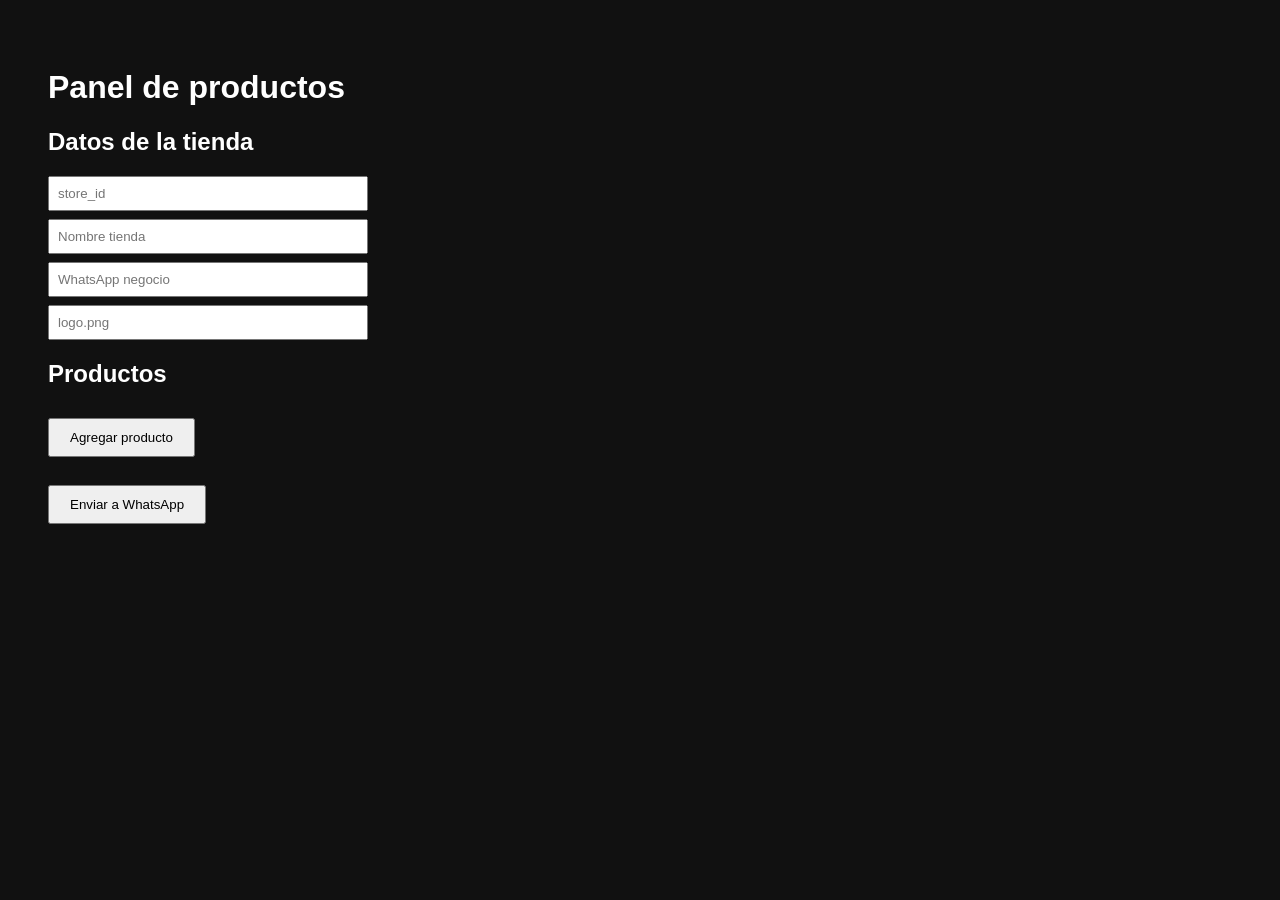
==== public/panel/generator.html @ 8647566a "primer subida mercadia" ====
<!DOCTYPE html>
<html lang="es">
<head>
<meta charset="UTF-8">
<title>Generador de Productos</title>
<link rel="stylesheet" href="generator.css">
</head>

<body>

<h1>Panel de productos</h1>

<section class="store">

<h2>Datos de la tienda</h2>

<input id="store_id" placeholder="store_id">
<input id="store_name" placeholder="Nombre tienda">
<input id="store_whatsapp" placeholder="WhatsApp negocio">
<input id="store_logo" placeholder="logo.png">

</section>

<h2>Productos</h2>

<div id="products"></div>

<button onclick="addProduct()">Agregar producto</button>

<br><br>

<button onclick="sendJSON()">Enviar a WhatsApp</button>

<script src="generator.js"></script>

</body>
</html>
---- public/panel/generator.css ----
body{
font-family: Arial;
background:#111;
color:white;
padding:40px;
}

input, select, textarea{
display:block;
margin:8px 0;
padding:8px;
width:300px;
}

.product{
border:1px solid #444;
padding:15px;
margin:20px 0;
}

button{
padding:10px 20px;
margin-top:10px;
cursor:pointer;
}
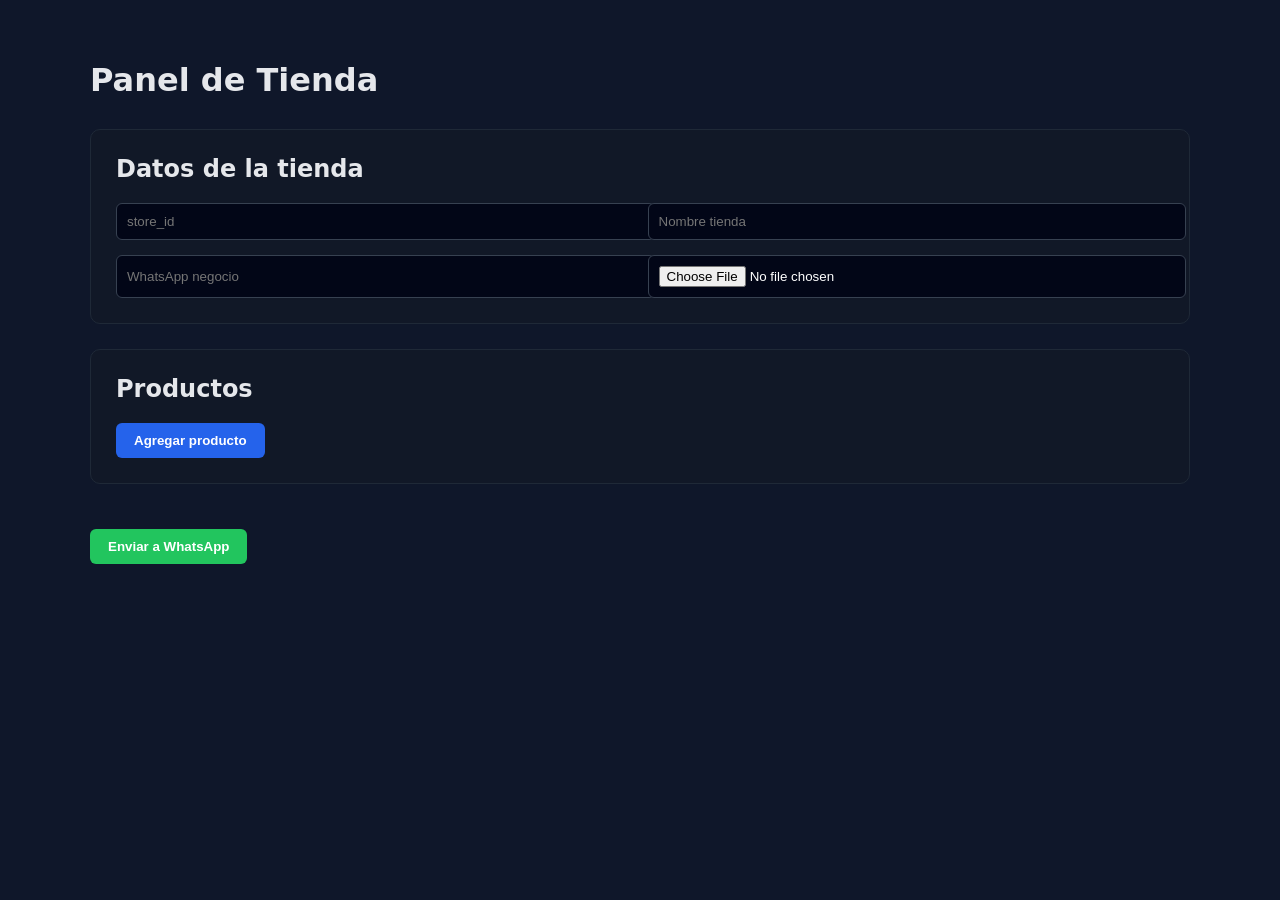
==== commit 8be09eda: "mejoras panel" ====
--- a/public/panel/generator.html
+++ b/public/panel/generator.html
@@ -1,37 +1,284 @@
 <!DOCTYPE html>
 <html lang="es">
+
 <head>
+
 <meta charset="UTF-8">
-<title>Generador de Productos</title>
-<link rel="stylesheet" href="generator.css">
+<meta name="viewport" content="width=device-width, initial-scale=1.0">
+
+<title>Panel Mercadia</title>
+
+<style>
+
+body{
+font-family:system-ui, -apple-system, sans-serif;
+background:#0f172a;
+color:#e5e7eb;
+margin:0;
+padding:40px;
+}
+
+.container{
+max-width:1100px;
+margin:auto;
+}
+
+h1{
+font-size:32px;
+margin-bottom:30px;
+}
+
+.card{
+background:#111827;
+padding:25px;
+border-radius:10px;
+margin-bottom:25px;
+border:1px solid #1f2937;
+}
+
+.card h2{
+margin-top:0;
+margin-bottom:20px;
+}
+
+.grid{
+display:grid;
+grid-template-columns:1fr 1fr;
+gap:15px;
+}
+
+input, select, textarea{
+
+width:100%;
+padding:10px;
+border-radius:6px;
+border:1px solid #374151;
+background:#020617;
+color:white;
+
+}
+
+textarea{
+min-height:70px;
+}
+
+.product{
+background:#020617;
+border:1px solid #1f2937;
+padding:20px;
+border-radius:8px;
+margin-bottom:20px;
+}
+
+button{
+
+padding:10px 18px;
+border:none;
+border-radius:6px;
+cursor:pointer;
+font-weight:600;
+
+}
+
+.btn-add{
+background:#2563eb;
+color:white;
+}
+
+.btn-send{
+background:#22c55e;
+color:white;
+margin-top:20px;
+}
+
+.btn-add:hover{
+background:#1d4ed8;
+}
+
+.btn-send:hover{
+background:#16a34a;
+}
+
+@media(max-width:700px){
+
+.grid{
+grid-template-columns:1fr;
+}
+
+}
+
+</style>
+
 </head>
 
+
 <body>
 
-<h1>Panel de productos</h1>
-
-<section class="store">
+<div class="container">
+
+<h1>Panel de Tienda</h1>
+
+<div class="card">
 
 <h2>Datos de la tienda</h2>
 
+<div class="grid">
+
 <input id="store_id" placeholder="store_id">
+
 <input id="store_name" placeholder="Nombre tienda">
+
 <input id="store_whatsapp" placeholder="WhatsApp negocio">
-<input id="store_logo" placeholder="logo.png">
-
-</section>
+
+<input type="file" id="store_logo">
+
+</div>
+
+</div>
+
+
+<div class="card">
 
 <h2>Productos</h2>
 
 <div id="products"></div>
 
-<button onclick="addProduct()">Agregar producto</button>
-
-<br><br>
-
-<button onclick="sendJSON()">Enviar a WhatsApp</button>
-
-<script src="generator.js"></script>
+<button class="btn-add" onclick="addProduct()">Agregar producto</button>
+
+</div>
+
+
+<button class="btn-send" onclick="sendJSON()">Enviar a WhatsApp</button>
+
+</div>
+
+
+
+<script>
+
+let productCount = 0
+
+
+function addProduct(){
+
+productCount++
+
+const container = document.getElementById("products")
+
+const div = document.createElement("div")
+div.className = "product"
+
+div.innerHTML = `
+
+<h3>Producto ${productCount}</h3>
+
+<div class="grid">
+
+<input class="name" placeholder="Nombre producto">
+
+<input class="price" type="number" placeholder="Precio">
+
+<select class="category">
+<option>sudaderas</option>
+<option>gorras</option>
+<option>playeras</option>
+<option>tenis</option>
+<option>perfumes</option>
+<option>spa</option>
+<option>otros</option>
+</select>
+
+<input class="stock" type="number" placeholder="Stock">
+
+<input type="file" class="image">
+
+<textarea class="description" placeholder="Descripción"></textarea>
+
+<label>
+<input type="checkbox" class="featured">
+Producto destacado
+</label>
+
+</div>
+
+`
+
+container.appendChild(div)
+
+}
+
+
+
+function sendJSON(){
+
+const logoFile = document.getElementById("store_logo").files[0]
+
+const store = {
+
+id: document.getElementById("store_id").value,
+name: document.getElementById("store_name").value,
+whatsapp: document.getElementById("store_whatsapp").value,
+currency:"MXN",
+logo: logoFile ? "/assets/logos/"+logoFile.name : "",
+active:true
+
+}
+
+
+const products = []
+
+
+document.querySelectorAll(".product").forEach((p,i)=>{
+
+const imageFile = p.querySelector(".image").files[0]
+
+products.push({
+
+id: Date.now()+i,
+
+store: store.id,
+
+name: p.querySelector(".name").value,
+
+price: Number(p.querySelector(".price").value),
+
+category: p.querySelector(".category").value,
+
+stock: Number(p.querySelector(".stock").value),
+
+image: imageFile ? "/assets/products/"+store.id+"/"+imageFile.name : "",
+
+description: p.querySelector(".description").value,
+
+featured: p.querySelector(".featured").checked,
+
+active:true
+
+})
+
+})
+
+
+const data = {
+
+stores:[store],
+products:products
+
+}
+
+
+const json = JSON.stringify(data,null,2)
+
+
+const numeroAdmin = "524491234567"
+
+const mensaje = encodeURIComponent(json)
+
+window.open(`https://wa.me/${numeroAdmin}?text=${mensaje}`)
+
+}
+
+</script>
 
 </body>
 </html>
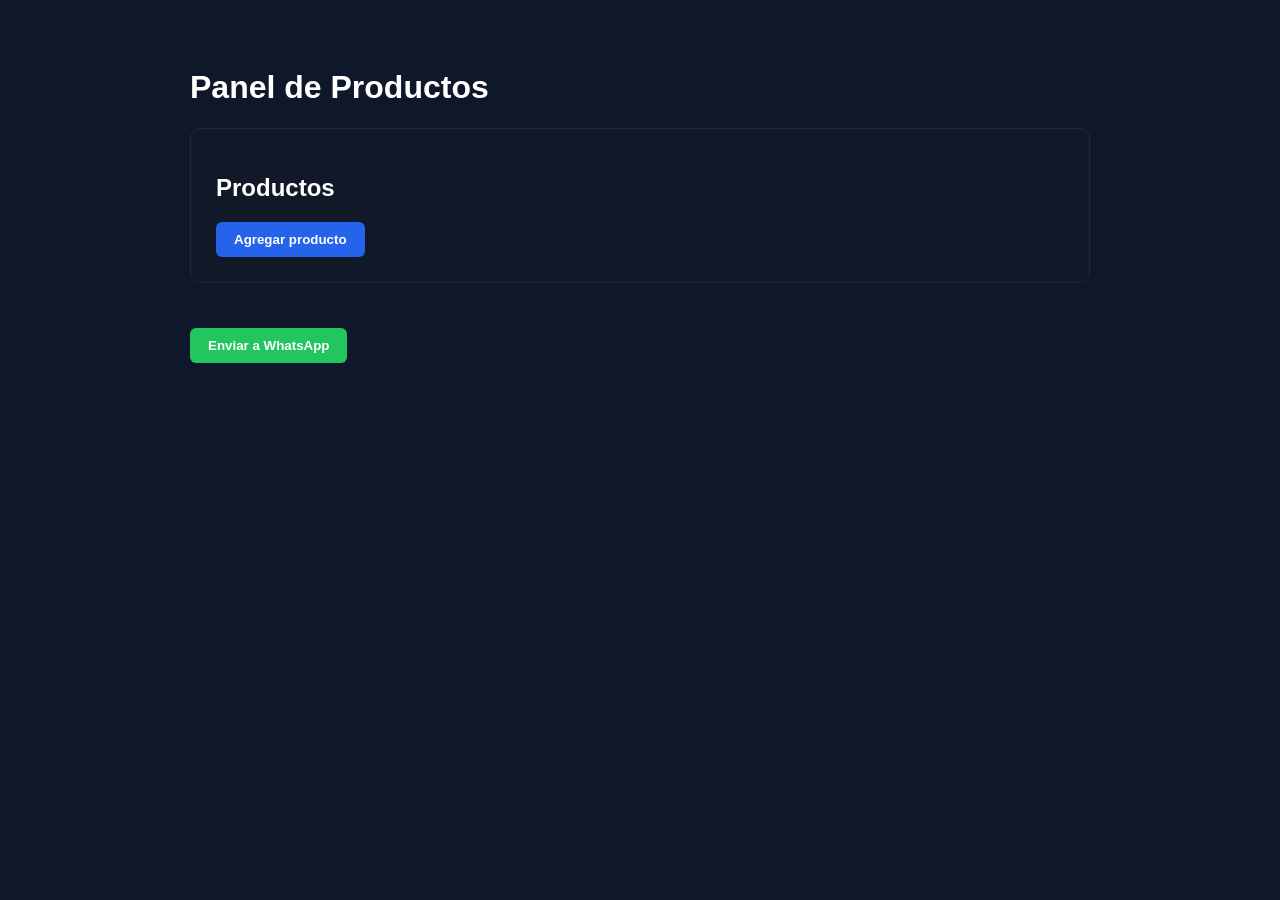
==== commit 100770c8: "mejoras panel" ====
--- a/public/panel/generator.html
+++ b/public/panel/generator.html
@@ -6,26 +6,20 @@
 <meta charset="UTF-8">
 <meta name="viewport" content="width=device-width, initial-scale=1.0">
 
-<title>Panel Mercadia</title>
+<title>Panel de productos</title>
 
 <style>
 
 body{
-font-family:system-ui, -apple-system, sans-serif;
+font-family:Arial;
 background:#0f172a;
-color:#e5e7eb;
-margin:0;
+color:white;
 padding:40px;
 }
 
 .container{
-max-width:1100px;
+max-width:900px;
 margin:auto;
-}
-
-h1{
-font-size:32px;
-margin-bottom:30px;
 }
 
 .card{
@@ -36,21 +30,12 @@
 border:1px solid #1f2937;
 }
 
-.card h2{
-margin-top:0;
-margin-bottom:20px;
-}
-
-.grid{
-display:grid;
-grid-template-columns:1fr 1fr;
-gap:15px;
-}
-
-input, select, textarea{
+input,select,textarea{
 
 width:100%;
 padding:10px;
+margin-top:8px;
+margin-bottom:12px;
 border-radius:6px;
 border:1px solid #374151;
 background:#020617;
@@ -59,15 +44,7 @@
 }
 
 textarea{
-min-height:70px;
-}
-
-.product{
-background:#020617;
-border:1px solid #1f2937;
-padding:20px;
-border-radius:8px;
-margin-bottom:20px;
+height:80px;
 }
 
 button{
@@ -76,35 +53,27 @@
 border:none;
 border-radius:6px;
 cursor:pointer;
-font-weight:600;
+font-weight:bold;
 
 }
 
-.btn-add{
+.add{
 background:#2563eb;
 color:white;
 }
 
-.btn-send{
+.send{
 background:#22c55e;
 color:white;
 margin-top:20px;
 }
 
-.btn-add:hover{
-background:#1d4ed8;
-}
-
-.btn-send:hover{
-background:#16a34a;
-}
-
-@media(max-width:700px){
-
-.grid{
-grid-template-columns:1fr;
-}
-
+.product{
+background:#020617;
+padding:20px;
+border-radius:8px;
+border:1px solid #1f2937;
+margin-bottom:20px;
 }
 
 </style>
@@ -116,26 +85,7 @@
 
 <div class="container">
 
-<h1>Panel de Tienda</h1>
-
-<div class="card">
-
-<h2>Datos de la tienda</h2>
-
-<div class="grid">
-
-<input id="store_id" placeholder="store_id">
-
-<input id="store_name" placeholder="Nombre tienda">
-
-<input id="store_whatsapp" placeholder="WhatsApp negocio">
-
-<input type="file" id="store_logo">
-
-</div>
-
-</div>
-
+<h1>Panel de Productos</h1>
 
 <div class="card">
 
@@ -143,12 +93,11 @@
 
 <div id="products"></div>
 
-<button class="btn-add" onclick="addProduct()">Agregar producto</button>
+<button class="add" onclick="addProduct()">Agregar producto</button>
 
 </div>
 
-
-<button class="btn-send" onclick="sendJSON()">Enviar a WhatsApp</button>
+<button class="send" onclick="sendJSON()">Enviar a WhatsApp</button>
 
 </div>
 
@@ -166,13 +115,12 @@
 const container = document.getElementById("products")
 
 const div = document.createElement("div")
+
 div.className = "product"
 
 div.innerHTML = `
 
 <h3>Producto ${productCount}</h3>
-
-<div class="grid">
 
 <input class="name" placeholder="Nombre producto">
 
@@ -190,16 +138,10 @@
 
 <input class="stock" type="number" placeholder="Stock">
 
+<label>Imagen</label>
 <input type="file" class="image">
 
 <textarea class="description" placeholder="Descripción"></textarea>
-
-<label>
-<input type="checkbox" class="featured">
-Producto destacado
-</label>
-
-</div>
 
 `
 
@@ -211,32 +153,13 @@
 
 function sendJSON(){
 
-const logoFile = document.getElementById("store_logo").files[0]
-
-const store = {
-
-id: document.getElementById("store_id").value,
-name: document.getElementById("store_name").value,
-whatsapp: document.getElementById("store_whatsapp").value,
-currency:"MXN",
-logo: logoFile ? "/assets/logos/"+logoFile.name : "",
-active:true
-
-}
-
-
 const products = []
-
 
 document.querySelectorAll(".product").forEach((p,i)=>{
 
 const imageFile = p.querySelector(".image").files[0]
 
 products.push({
-
-id: Date.now()+i,
-
-store: store.id,
 
 name: p.querySelector(".name").value,
 
@@ -246,35 +169,25 @@
 
 stock: Number(p.querySelector(".stock").value),
 
-image: imageFile ? "/assets/products/"+store.id+"/"+imageFile.name : "",
+image: imageFile ? imageFile.name : "",
 
 description: p.querySelector(".description").value,
 
-featured: p.querySelector(".featured").checked,
+featured: true,
 
-active:true
+active: true
 
 })
 
 })
 
-
-const data = {
-
-stores:[store],
-products:products
-
-}
-
-
-const json = JSON.stringify(data,null,2)
-
+const json = JSON.stringify(products,null,2)
 
 const numeroAdmin = "524491234567"
 
 const mensaje = encodeURIComponent(json)
 
-window.open(`https://wa.me/${numeroAdmin}?text=${mensaje}`)
+window.location.href = `https://wa.me/${numeroAdmin}?text=${mensaje}`
 
 }
 
